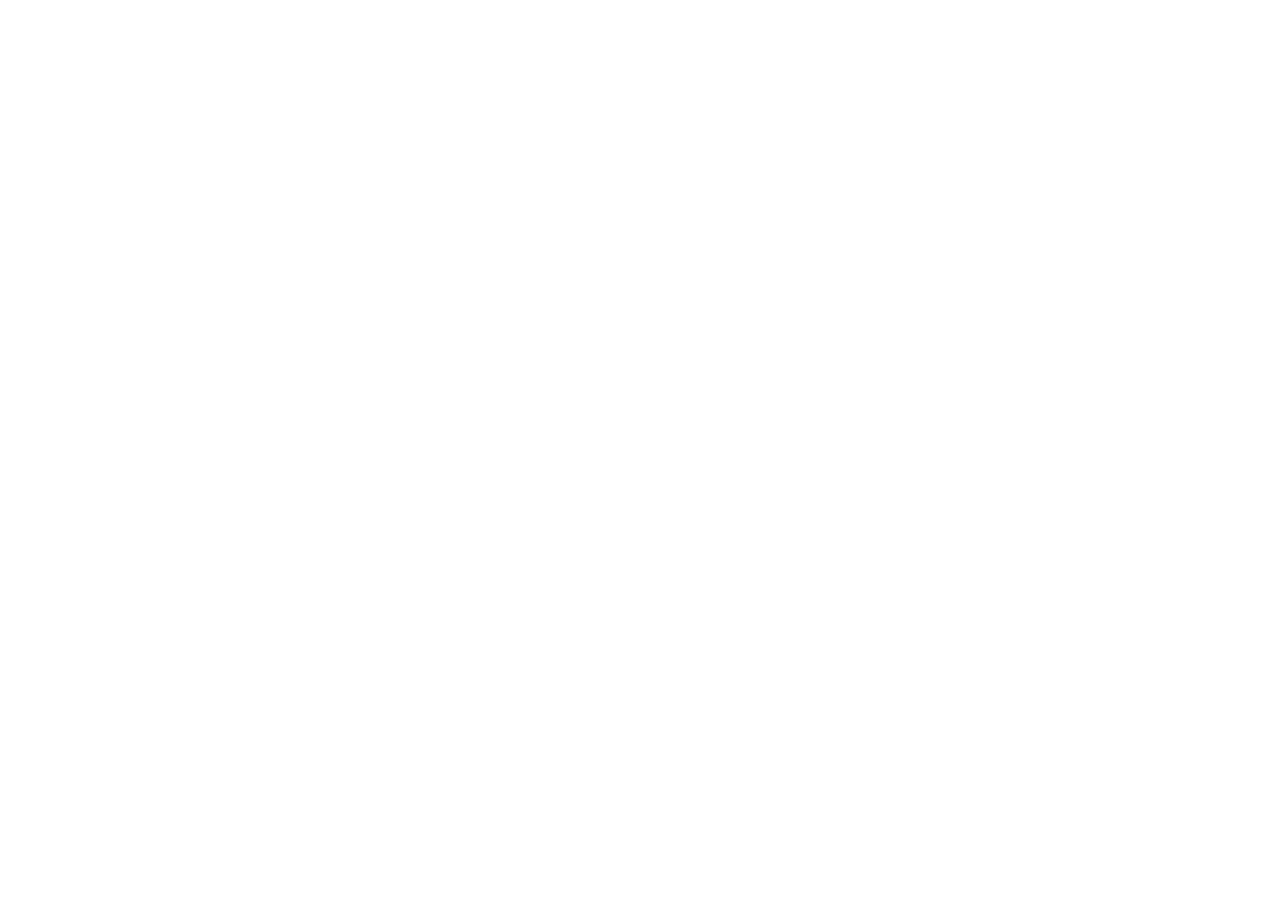
==== flutter/web/index.html @ 7502d17a "feat: init flutter proj" ====
<!DOCTYPE html>
<html>
<head>
  <!--
    If you are serving your web app in a path other than the root, change the
    href value below to reflect the base path you are serving from.

    The path provided below has to start and end with a slash "/" in order for
    it to work correctly.

    For more details:
    * https://developer.mozilla.org/en-US/docs/Web/HTML/Element/base

    This is a placeholder for base href that will be replaced by the value of
    the `--base-href` argument provided to `flutter build`.
  -->
  <base href="$FLUTTER_BASE_HREF">

  <meta charset="UTF-8">
  <meta content="IE=Edge" http-equiv="X-UA-Compatible">
  <meta name="description" content="My site-card">

  <!-- iOS meta tags & icons -->
  <meta name="apple-mobile-web-app-capable" content="yes">
  <meta name="apple-mobile-web-app-status-bar-style" content="black">
  <meta name="apple-mobile-web-app-title" content="egorozh_cv">
  <link rel="apple-touch-icon" href="icons/Icon-192.png">

  <!-- Favicon -->
  <link rel="icon" type="image/png" href="favicon.png"/>

  <title>egorozh_cv</title>
  <link rel="manifest" href="manifest.json">
</head>
<body>
  <script src="flutter_bootstrap.js" async></script>
</body>
</html>
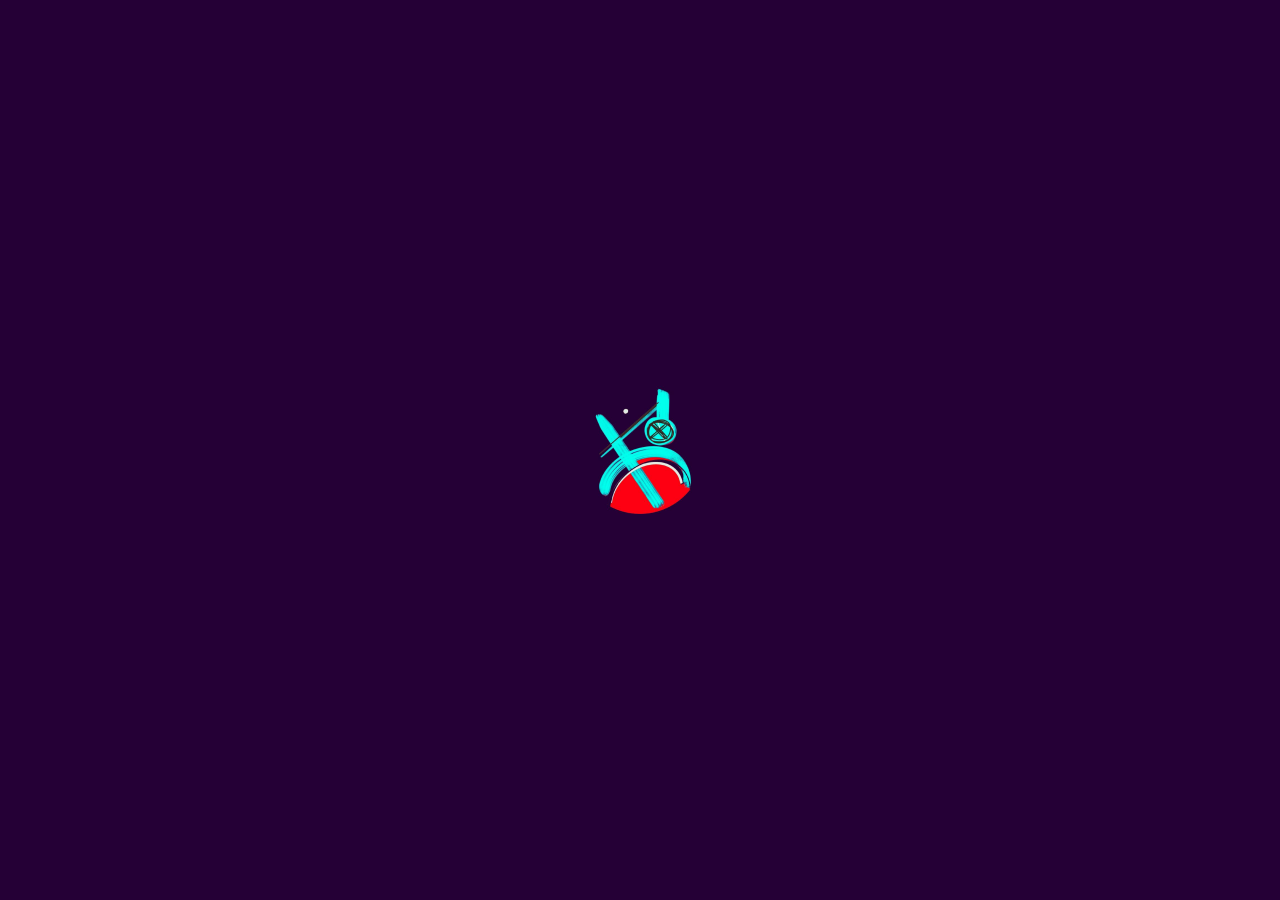
==== commit 64f02d1f: "feat: added splash" ====
--- a/flutter/web/index.html
+++ b/flutter/web/index.html
@@ -1,38 +1,110 @@
-<!DOCTYPE html>
-<html>
-<head>
-  <!--
-    If you are serving your web app in a path other than the root, change the
-    href value below to reflect the base path you are serving from.
+<!DOCTYPE html><html><head>
+    <!--
+      If you are serving your web app in a path other than the root, change the
+      href value below to reflect the base path you are serving from.
 
-    The path provided below has to start and end with a slash "/" in order for
-    it to work correctly.
+      The path provided below has to start and end with a slash "/" in order for
+      it to work correctly.
 
-    For more details:
-    * https://developer.mozilla.org/en-US/docs/Web/HTML/Element/base
+      For more details:
+      * https://developer.mozilla.org/en-US/docs/Web/HTML/Element/base
 
-    This is a placeholder for base href that will be replaced by the value of
-    the `--base-href` argument provided to `flutter build`.
-  -->
-  <base href="$FLUTTER_BASE_HREF">
+      This is a placeholder for base href that will be replaced by the value of
+      the `--base-href` argument provided to `flutter build`.
+    -->
+    <base href="$FLUTTER_BASE_HREF">
 
-  <meta charset="UTF-8">
-  <meta content="IE=Edge" http-equiv="X-UA-Compatible">
-  <meta name="description" content="My site-card">
+    <meta charset="UTF-8">
+    <meta content="IE=Edge" http-equiv="X-UA-Compatible">
+    <meta name="description" content="Сайт-визитка Желудкова Егор Андреевича">
 
-  <!-- iOS meta tags & icons -->
-  <meta name="apple-mobile-web-app-capable" content="yes">
-  <meta name="apple-mobile-web-app-status-bar-style" content="black">
-  <meta name="apple-mobile-web-app-title" content="egorozh_cv">
-  <link rel="apple-touch-icon" href="icons/Icon-192.png">
+    <!-- iOS meta tags & icons -->
+    <meta name="apple-mobile-web-app-capable" content="yes">
+    <meta name="apple-mobile-web-app-status-bar-style" content="black">
+    <meta name="apple-mobile-web-app-title" content="Желудков Егор">
+    <link rel="apple-touch-icon" href="icons/Icon-192.png">
 
-  <!-- Favicon -->
-  <link rel="icon" type="image/png" href="favicon.png"/>
+    <!-- Favicon -->
+    <link rel="icon" type="image/png" href="favicon.png">
 
-  <title>egorozh_cv</title>
-  <link rel="manifest" href="manifest.json">
+    <title>Желудков Егор</title>
+    <link rel="manifest" href="manifest.json">
+    
+    
+    <meta content="width=device-width, initial-scale=1.0, maximum-scale=1.0, user-scalable=no" name="viewport">
+  <style id="splash-screen-style">
+    html {
+      height: 100%
+    }
+
+    body {
+      margin: 0;
+      min-height: 100%;
+      background-color: #250036;
+          background-size: 100% 100%;
+    }
+
+    .center {
+      margin: 0;
+      position: absolute;
+      top: 50%;
+      left: 50%;
+      -ms-transform: translate(-50%, -50%);
+      transform: translate(-50%, -50%);
+    }
+
+    .contain {
+      display:block;
+      width:100%; height:100%;
+      object-fit: contain;
+    }
+
+    .stretch {
+      display:block;
+      width:100%; height:100%;
+    }
+
+    .cover {
+      display:block;
+      width:100%; height:100%;
+      object-fit: cover;
+    }
+
+    .bottom {
+      position: absolute;
+      bottom: 0;
+      left: 50%;
+      -ms-transform: translate(-50%, 0);
+      transform: translate(-50%, 0);
+    }
+
+    .bottomLeft {
+      position: absolute;
+      bottom: 0;
+      left: 0;
+    }
+
+    .bottomRight {
+      position: absolute;
+      bottom: 0;
+      right: 0;
+    }
+  </style>
+  <script id="splash-screen-script">
+    function removeSplashFromWeb() {
+      document.getElementById("splash")?.remove();
+      document.getElementById("splash-branding")?.remove();
+      document.body.style.background = "transparent";
+    }
+  </script>
 </head>
 <body>
-  <script src="flutter_bootstrap.js" async></script>
-</body>
-</html>
+  <picture id="splash">
+      <source srcset="splash/img/light-1x.png 1x, splash/img/light-2x.png 2x, splash/img/light-3x.png 3x, splash/img/light-4x.png 4x" media="(prefers-color-scheme: light)">
+      <source srcset="splash/img/dark-1x.png 1x, splash/img/dark-2x.png 2x, splash/img/dark-3x.png 3x, splash/img/dark-4x.png 4x" media="(prefers-color-scheme: dark)">
+      <img class="center" aria-hidden="true" src="splash/img/light-1x.png" alt="">
+  </picture>
+
+<script src="flutter_bootstrap.js" async=""></script>
+
+</body></html>